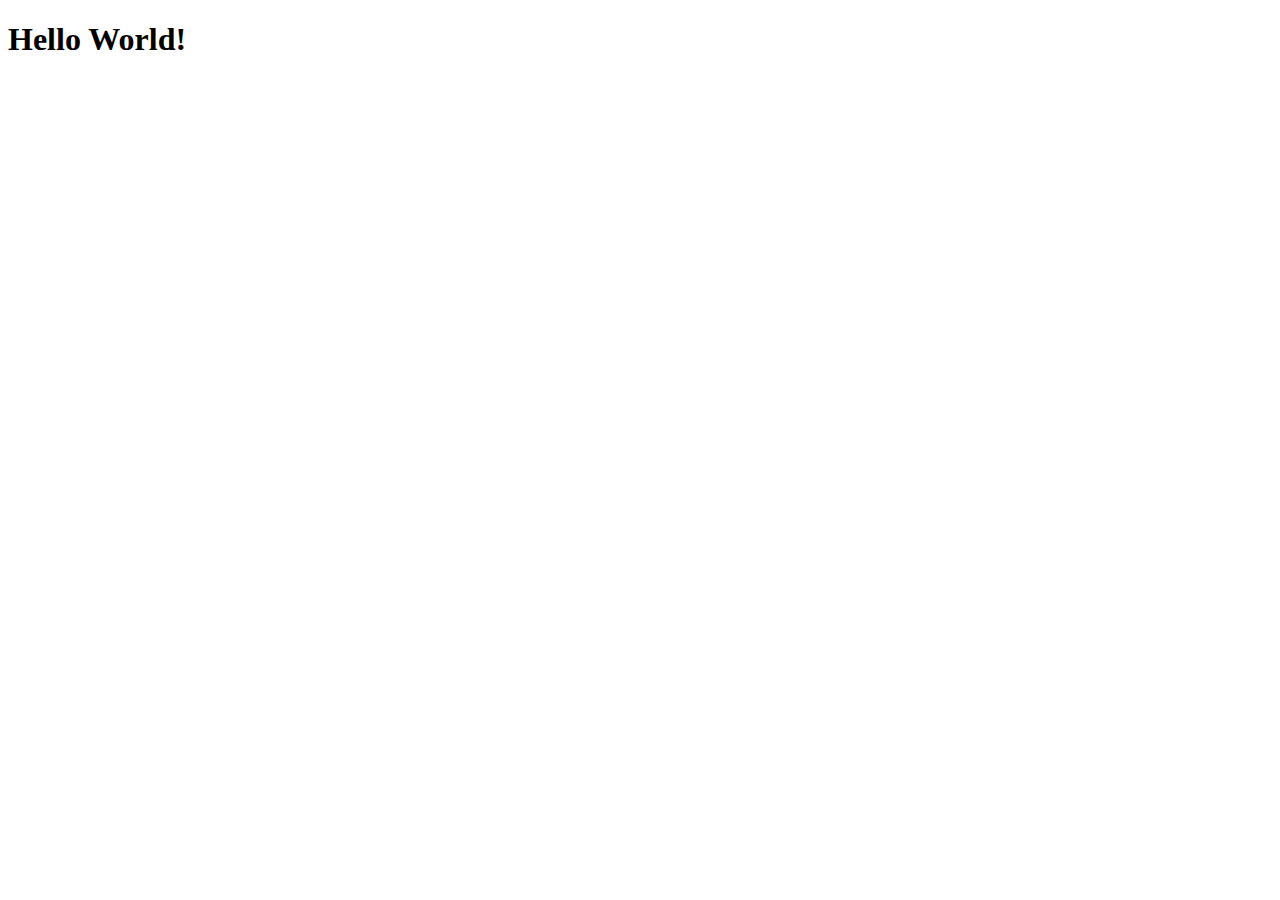
==== index.html @ 48a6b774 "make a file called index.html" ====
<!DOCTYPE html>
<html lang="en">
<head>
    <meta charset="UTF-8">
    <meta name="viewport" content="width=device-width, initial-scale=1.0">
    <title>Github Pages Test</title>
</head>
<body>
    <h1>Hello World!</h1>
</body>
</html>
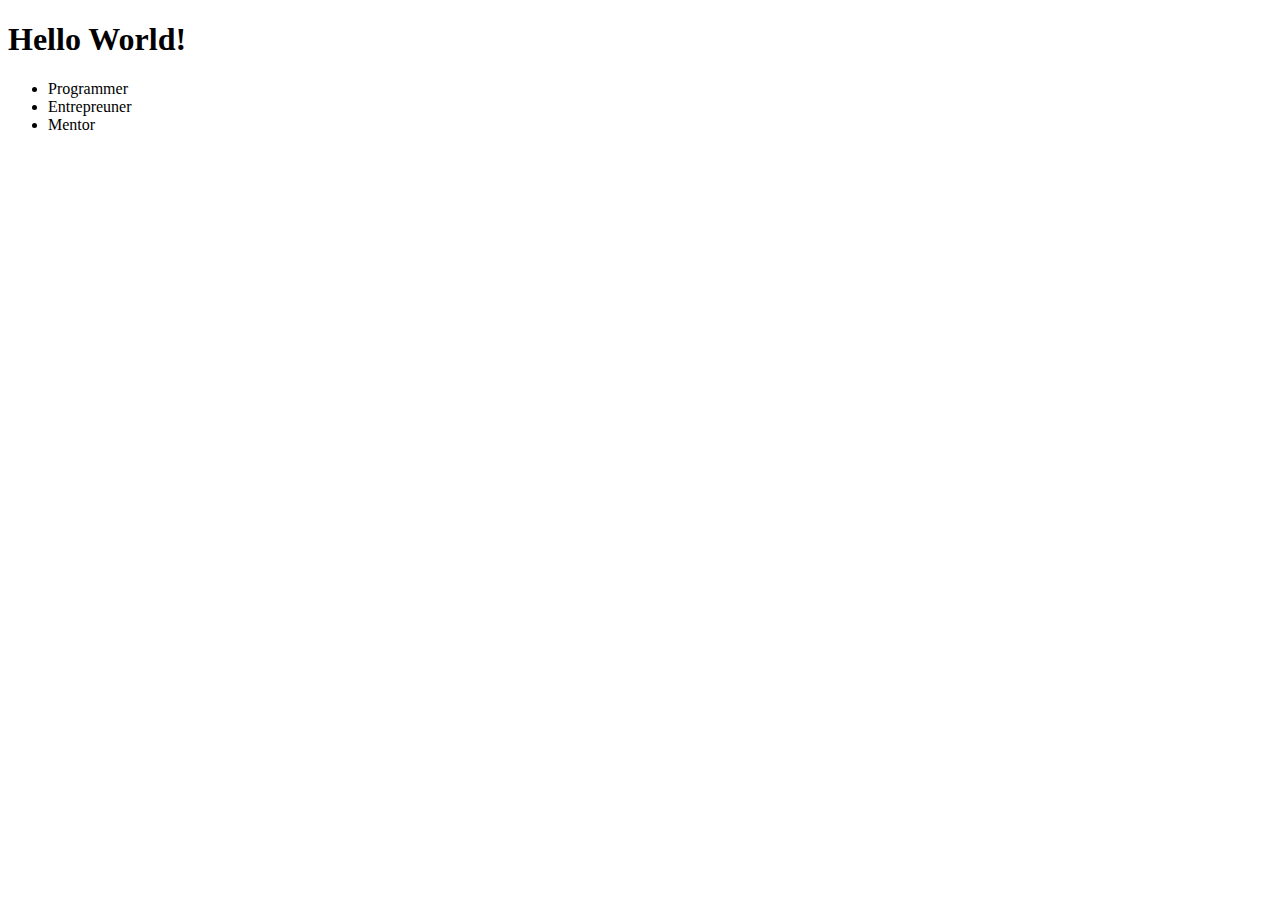
==== commit e38ad19b: "menghapus file main.html dan menambahkan list" ====
--- a/index.html
+++ b/index.html
@@ -7,5 +7,10 @@
 </head>
 <body>
     <h1>Hello World!</h1>
+    <ul>
+        <li>Programmer</li>
+        <li>Entrepreuner</li>
+        <li>Mentor</li>
+    </ul>
 </body>
 </html>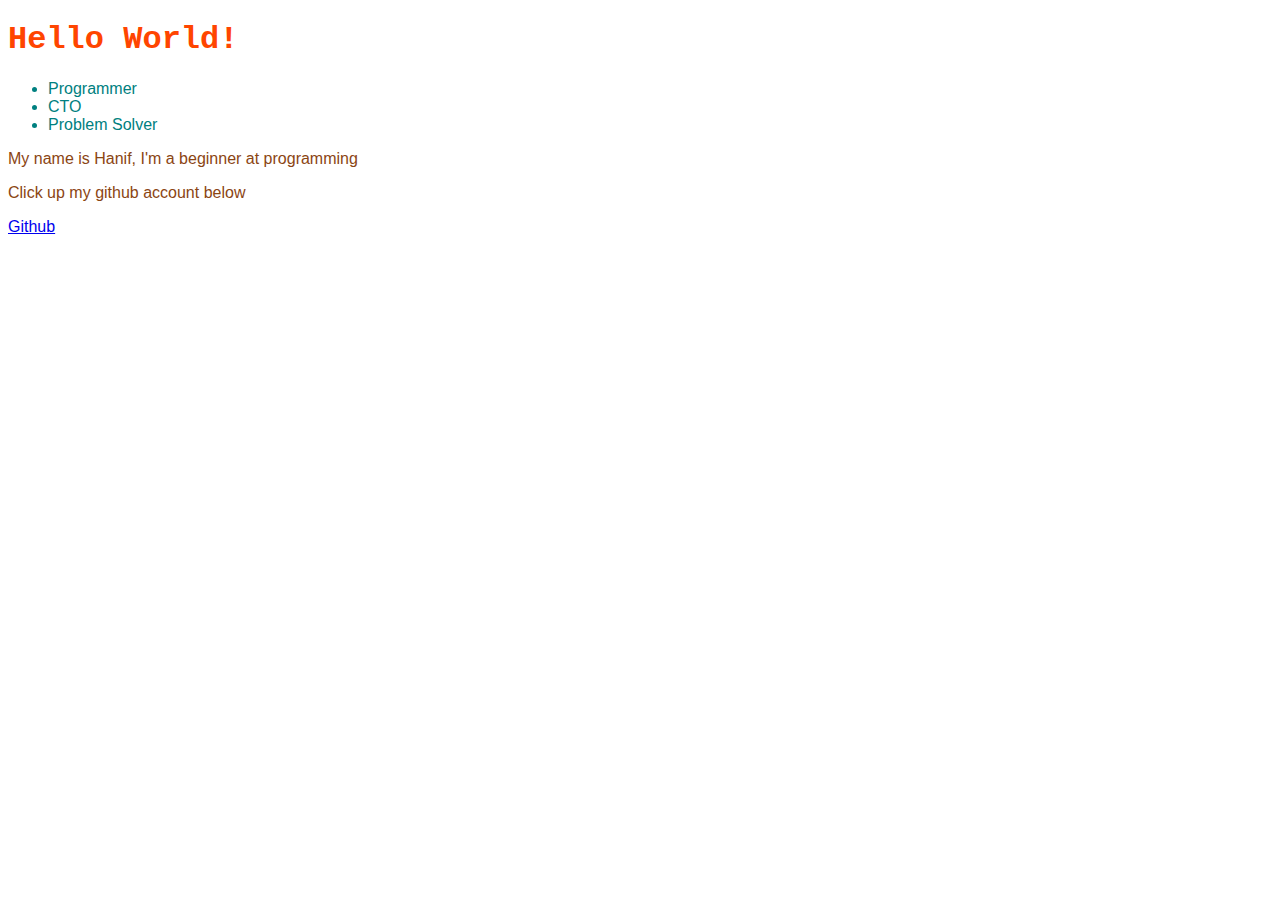
==== commit 17b86eca: "make a paragraf and more class for the color from css" ====
--- a/index.html
+++ b/index.html
@@ -3,14 +3,19 @@
 <head>
     <meta charset="UTF-8">
     <meta name="viewport" content="width=device-width, initial-scale=1.0">
+    <link rel="stylesheet" href="css/style.css">
     <title>Github Pages Test</title>
 </head>
 <body>
-    <h1>Hello World!</h1>
+    <h1 class="hello">Hello World!</h1>
     <ul>
-        <li>Programmer</li>
-        <li>Entrepreuner</li>
-        <li>Mentor</li>
+        <li class="li">Programmer</li>
+        <li class="li">CTO</li>
+        <li class="li">Problem Solver</li>
     </ul>
+    
+    <p class="paragraf">My name is Hanif, I'm a beginner at programming</p>
+    <p class="paragraf">Click up my github account below</p>
+    <a href="https://github.com/hanif-sudoapt" target="_blank">Github</a>
 </body>
 </html>--- a/css/style.css
+++ b/css/style.css
@@ -0,0 +1,20 @@
+body {
+    font-family: arial;
+    color: mediumblue;
+}
+
+.hello {
+    font-family: 'Courier New', Courier, monospace;
+    color: orangered;
+}
+
+.li {
+    color: teal;
+    font-family: Arial, Helvetica, sans-serif;
+}
+
+.paragraf {
+    font-family: sans-serif;
+    color: saddlebrown;
+}
+
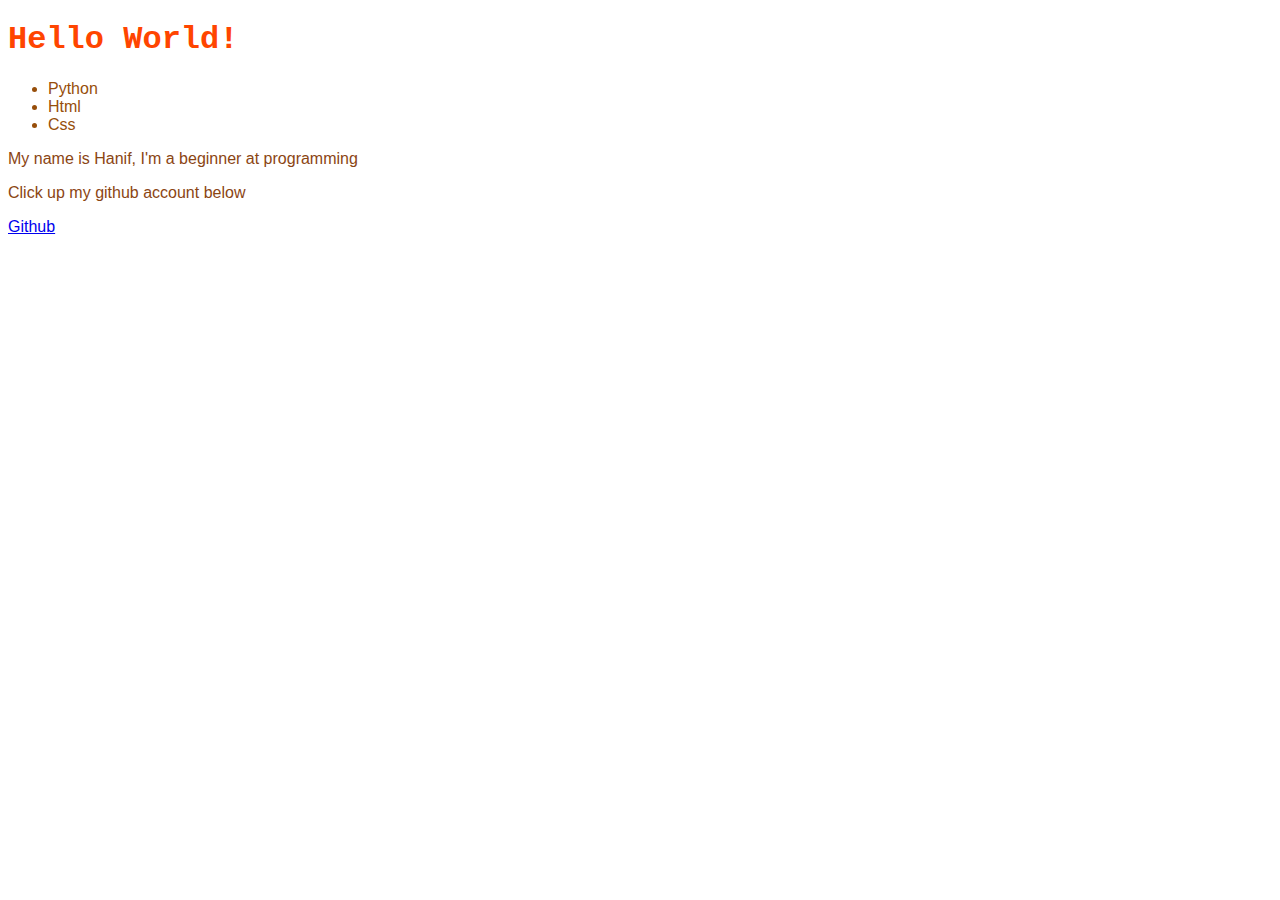
==== commit 5acc13fe: "replace all the word in the list and change the color of it" ====
--- a/index.html
+++ b/index.html
@@ -9,11 +9,11 @@
 <body>
     <h1 class="hello">Hello World!</h1>
     <ul>
-        <li class="li">Programmer</li>
-        <li class="li">CTO</li>
-        <li class="li">Problem Solver</li>
+        <li class="li">Python</li>
+        <li class="li">Html</li>
+        <li class="li">Css</li>
     </ul>
-    
+
     <p class="paragraf">My name is Hanif, I'm a beginner at programming</p>
     <p class="paragraf">Click up my github account below</p>
     <a href="https://github.com/hanif-sudoapt" target="_blank">Github</a>
--- a/css/style.css
+++ b/css/style.css
@@ -9,7 +9,7 @@
 }
 
 .li {
-    color: teal;
+    color: rgb(151, 78, 10);
     font-family: Arial, Helvetica, sans-serif;
 }
 
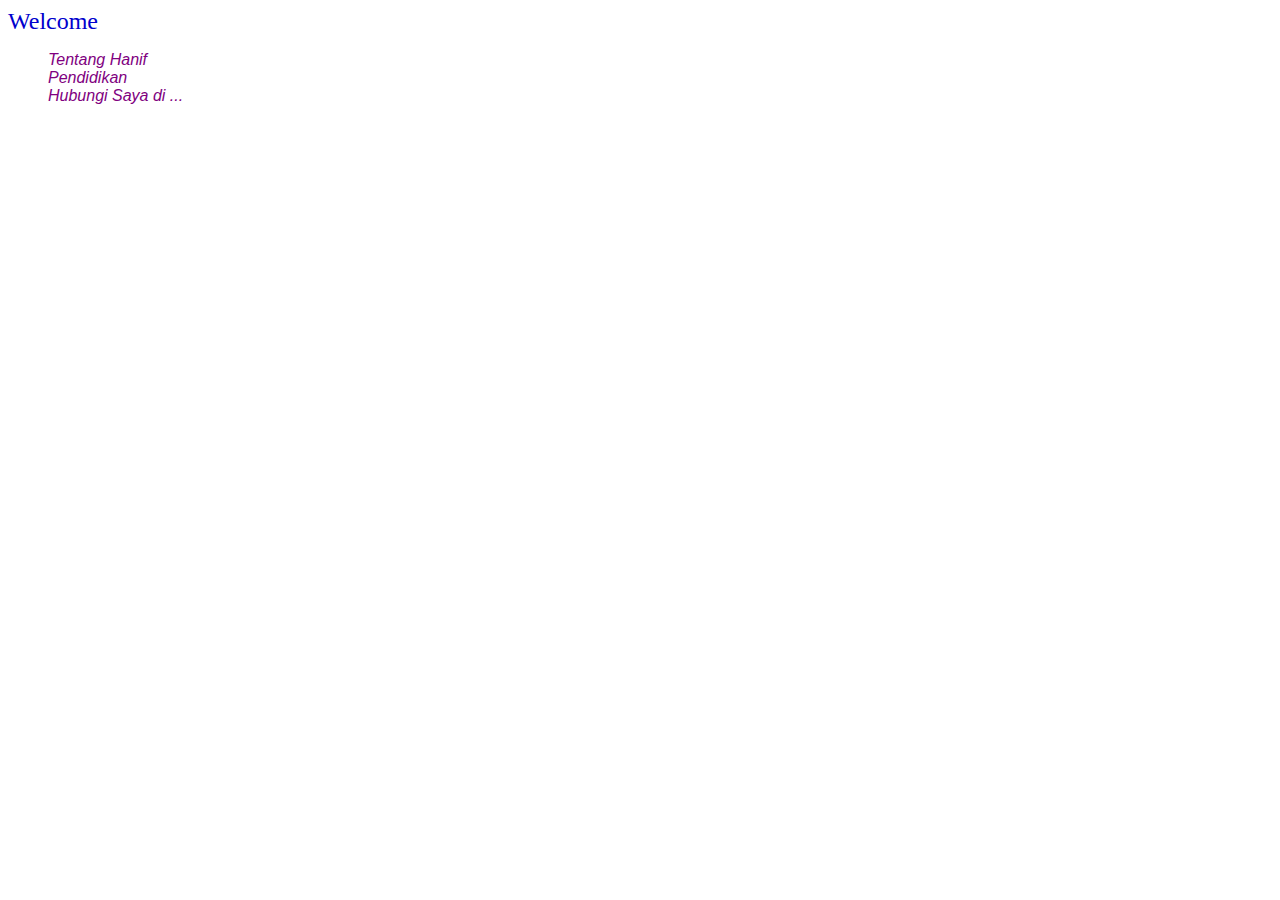
==== commit ffb706d8: "make a comment for explain the next work" ====
--- a/index.html
+++ b/index.html
@@ -6,7 +6,7 @@
     <link rel="stylesheet" href="css/style.css">
     <title>Github Pages Test</title>
 </head>
-<body>
+<!-- <body>
     <h1 class="hello">Hello World!</h1>
     <ul>
         <li class="li">Python</li>
@@ -17,5 +17,18 @@
     <p class="paragraf">My name is Hanif, I'm a beginner at programming</p>
     <p class="paragraf">Click up my github account below</p>
     <a href="https://github.com/hanif-sudoapt" target="_blank">Github</a>
-</body>
-</html>+</body> -->
+
+<div class="header">
+    <div class="header-logo">Welcome</div>
+    <div class="header-list">
+        <ul>
+            <li class="li2">Tentang Hanif</li>
+            <li class="li2">Pendidikan</li>
+            <li class="li2">Hubungi Saya di ...</li>
+        </ul>
+    </div>
+<!-- Lanjut besok, membuat main dan footer, dan mengimplementasikan git branch dan merge -->
+</div>
+</html>
+
--- a/css/style.css
+++ b/css/style.css
@@ -18,3 +18,15 @@
     color: saddlebrown;
 }
 
+.header-logo {
+    font-family: initial;
+    color: mediumblue;
+    font-size: x-large;
+}
+
+.li2 {
+    list-style: none;
+    font-style: oblique;
+    font-family: Arial, Helvetica, sans-serif;
+    color: purple;
+}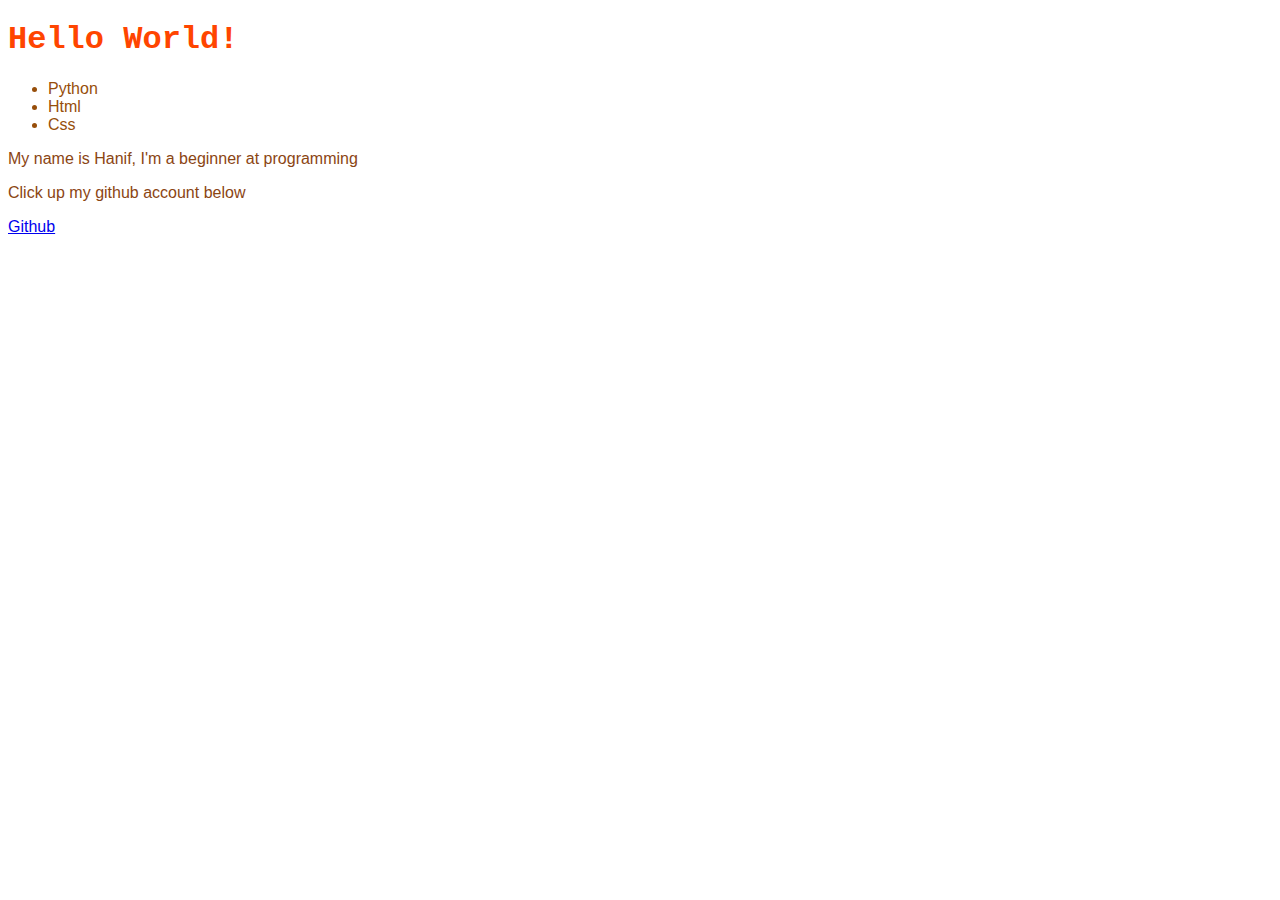
==== commit 9669e677: "update the link tag for my github account" ====
--- a/index.html
+++ b/index.html
@@ -6,7 +6,7 @@
     <link rel="stylesheet" href="css/style.css">
     <title>Github Pages Test</title>
 </head>
-<!-- <body>
+<body>
     <h1 class="hello">Hello World!</h1>
     <ul>
         <li class="li">Python</li>
@@ -16,19 +16,7 @@
 
     <p class="paragraf">My name is Hanif, I'm a beginner at programming</p>
     <p class="paragraf">Click up my github account below</p>
-    <a href="https://github.com/hanif-sudoapt" target="_blank">Github</a>
-</body> -->
-
-<div class="header">
-    <div class="header-logo">Welcome</div>
-    <div class="header-list">
-        <ul>
-            <li class="li2">Tentang Hanif</li>
-            <li class="li2">Pendidikan</li>
-            <li class="li2">Hubungi Saya di ...</li>
-        </ul>
-    </div>
-<!-- Lanjut besok, membuat main dan footer, dan mengimplementasikan git branch dan merge -->
-</div>
+    <a href="https://github.com/hanif-page" target="_blank">Github</a>
+</body>
 </html>
 
